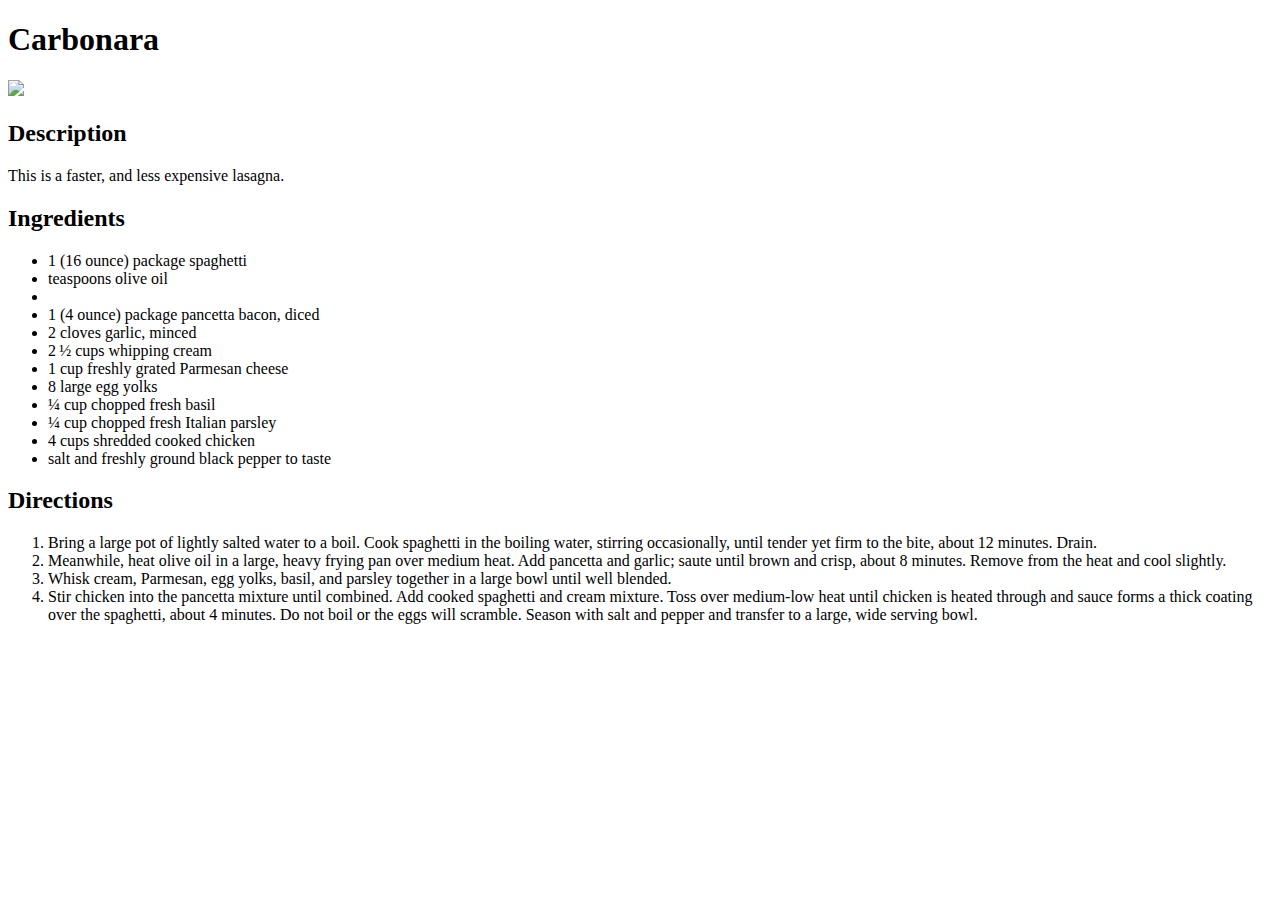
==== recipes/carbonara.html @ d905cbeb "Adding index.html, img folder, recipes folder" ====
<!DOCTYPE html>
<html lang="en">
    <head>
        <meta charset="UTF-8">
        <title>Carbonara</title>
    </head>
    <body>
        <h1>Carbonara</h1>
        <img width="400px" src="../img/carbonara.jpg">
        <h2>Description</h2>
        <p>This is a faster, and less expensive lasagna.</p>
        <h2>Ingredients</h2>
        <ul>
            <li>1 (16 ounce) package spaghetti</li>
            <li> teaspoons olive oil<li>
            <li>1 (4 ounce) package pancetta bacon, diced</li>
            <li>2 cloves garlic, minced</li>
            <li>2 ½ cups whipping cream</li>
            <li>1 cup freshly grated Parmesan cheese</li>
            <li>8 large egg yolks</li>
            <li>¼ cup chopped fresh basil</li>
            <li>¼ cup chopped fresh Italian parsley</li>
            <li>4 cups shredded cooked chicken</li>
            <li>salt and freshly ground black pepper to taste</li>
        </ul>
        <h2>Directions</h2>
        <ol>
            <li>Bring a large pot of lightly salted water to a boil. Cook spaghetti in the boiling water, stirring occasionally, until tender yet firm to the bite, about 12 minutes. Drain.</li>
            <li>Meanwhile, heat olive oil in a large, heavy frying pan over medium heat. Add pancetta and garlic; saute until brown and crisp, about 8 minutes. Remove from the heat and cool slightly.</li>
            <li>Whisk cream, Parmesan, egg yolks, basil, and parsley together in a large bowl until well blended.</li>
            <li>Stir chicken into the pancetta mixture until combined. Add cooked spaghetti and cream mixture. Toss over medium-low heat until chicken is heated through and sauce forms a thick coating over the spaghetti, about 4 minutes. Do not boil or the eggs will scramble. Season with salt and pepper and transfer to a large, wide serving bowl.</li>
        </ol>
    </body>
</html>
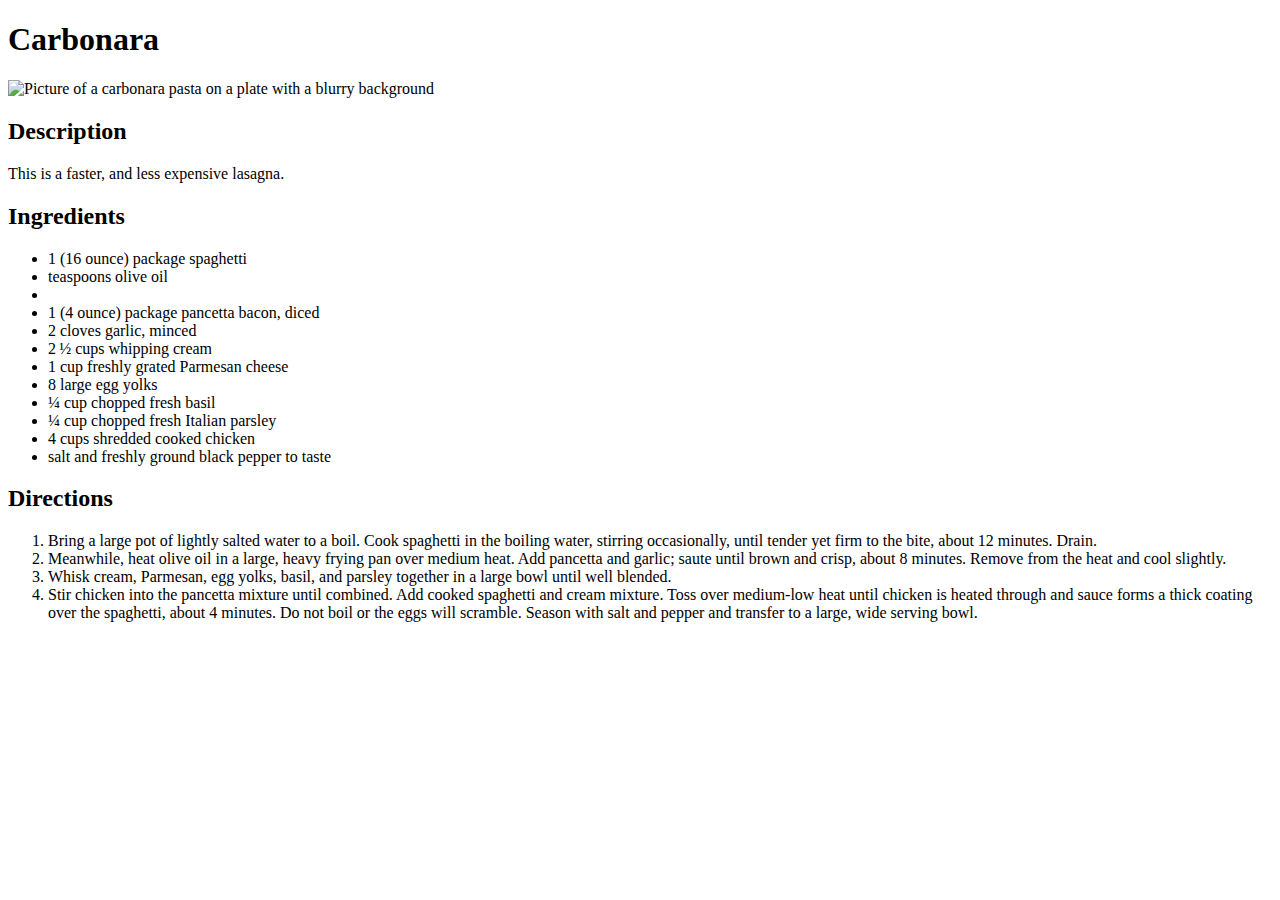
==== commit f22b21fc: "Added alt texts to images" ====
--- a/recipes/carbonara.html
+++ b/recipes/carbonara.html
@@ -6,7 +6,7 @@
     </head>
     <body>
         <h1>Carbonara</h1>
-        <img width="400px" src="../img/carbonara.jpg">
+        <img width="400px" src="../img/carbonara.jpg" alt="Picture of a carbonara pasta on a plate with a blurry background">
         <h2>Description</h2>
         <p>This is a faster, and less expensive lasagna.</p>
         <h2>Ingredients</h2>
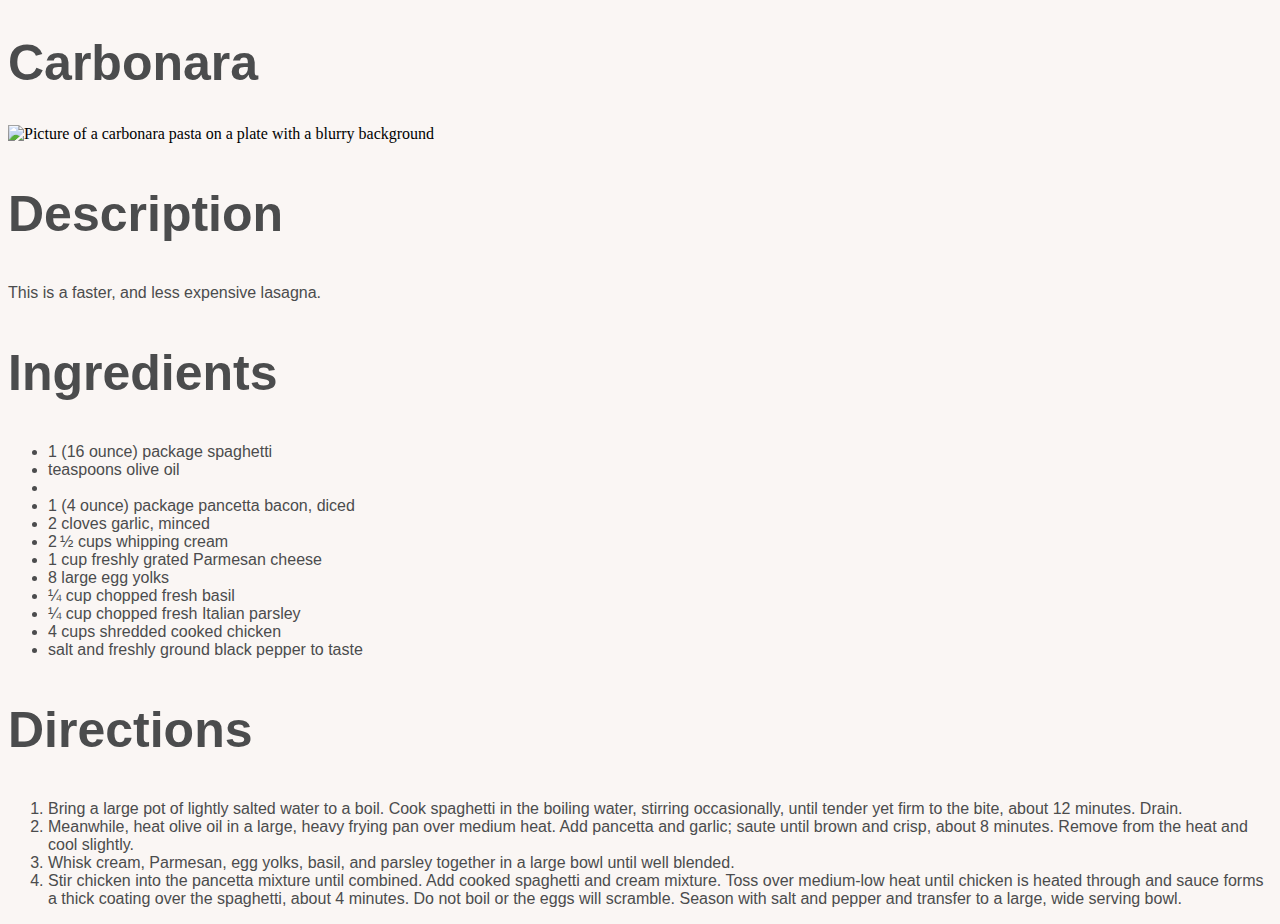
==== commit a4405fdd: "Index.html style.css and README file created" ====
--- a/recipes/carbonara.html
+++ b/recipes/carbonara.html
@@ -3,10 +3,11 @@
     <head>
         <meta charset="UTF-8">
         <title>Carbonara</title>
+        <link rel="Stylesheet" href="../style.css">
     </head>
     <body>
         <h1>Carbonara</h1>
-        <img width="400px" src="../img/carbonara.jpg" alt="Picture of a carbonara pasta on a plate with a blurry background">
+        <img width="100%" height="auto" src="../img/carbonara.jpg" alt="Picture of a carbonara pasta on a plate with a blurry background">
         <h2>Description</h2>
         <p>This is a faster, and less expensive lasagna.</p>
         <h2>Ingredients</h2>
--- a/style.css
+++ b/style.css
@@ -0,0 +1,59 @@
+h1,
+h2,
+h3 {
+    font-family: Arial, Helvetica, sans-serif;
+    color: rgb(75, 76, 77);
+    font-size: 50px;
+}
+
+.header {
+    text-align: center;
+}
+
+a {
+    font-weight: bold;
+    font-family: Helvetica, Arial, sans-serif;
+    color: rgb(75, 76, 77);
+}
+
+.button {
+    background-color: #4CAF50;
+    border: none;
+    color: white;
+    padding: 15px 32px;
+    text-align: center;
+    text-decoration: none;
+    display: inline-block;
+    width: 100px;
+    font-size: 16px;
+    margin: 4px 2px;
+    cursor: pointer;
+}
+
+.table {
+    text-align: center;
+}
+
+ul#horizontal-list{ 
+    list-style: none;
+    display: inline;
+    text-align: center;
+}
+
+ul#horizontal-list li {
+    display: inline;
+}
+
+body {
+    background-color: #FAF6F4;
+}
+
+p {
+    color: rgb(75, 76, 77);
+    font-family: Arial, Helvetica, sans-serif;
+}
+
+li {
+    color: rgb(75, 76, 77);
+    font-family: Arial, Helvetica, sans-serif;
+}